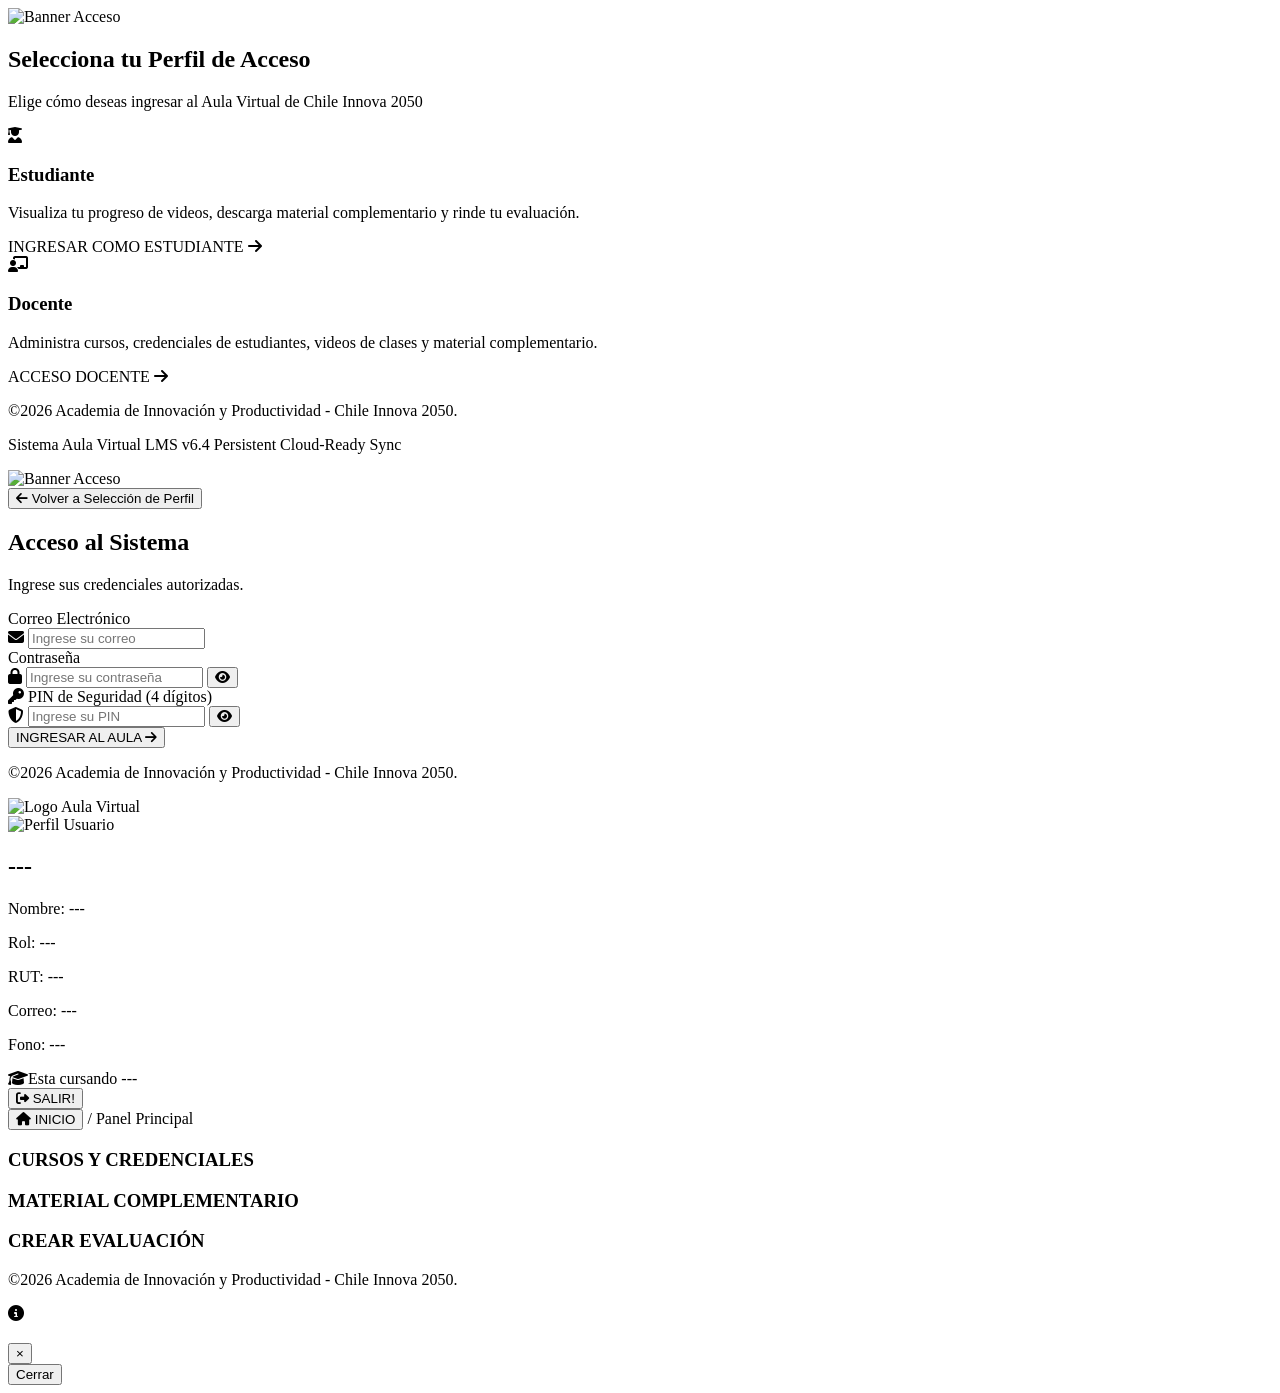
==== index.html @ 847356ab "Add files via upload" ====
<!DOCTYPE html>
<html lang="es" class="h-full">
<head>
    <meta charset="UTF-8">
    <meta name="viewport" content="width=device-width, initial-scale=1.0, maximum-scale=5.0, minimum-scale=1.0, viewport-fit=cover">
    <meta name="mobile-web-app-capable" content="yes">
    <meta name="apple-mobile-web-app-capable" content="yes">
    <meta name="apple-mobile-web-app-status-bar-style" content="black-translucent">
    <meta name="theme-color" content="#1e40af">
    <meta http-equiv="Cache-Control" content="no-cache, no-store, must-revalidate">
    <meta http-equiv="Pragma" content="no-cache">
    <meta http-equiv="Expires" content="0">
    <title>Aula Virtual - Chile Innova 2050</title>
    <!-- Tailwind CSS -->
    <script src="https://cdn.tailwindcss.com"></script>
    <!-- FontAwesome -->
    <link href="https://cdnjs.cloudflare.com/ajax/libs/font-awesome/6.4.0/css/all.min.css" rel="stylesheet">
    <!-- Google Fonts -->
    <link href="https://fonts.googleapis.com/css2?family=Inter:wght@400;500;600;700;800;900&display=swap" rel="stylesheet">
    
    <link rel="stylesheet" href="style.css">
</head>
<body class="min-h-screen flex flex-col justify-between text-gray-800 bg-slate-100 safe-area-pb">

    <!-- CAPA DE AISLAMIENTO Y PROTECCIÓN EN INCÓGNITO/WEB -->
    <div id="role-selection-screen" class="min-h-screen flex flex-col justify-between bg-slate-100">
        <div class="w-full">
            <div class="w-full bg-chile-blue py-6 px-4 shadow-md flex justify-center items-center min-h-[180px] sm:min-h-[240px] md:min-h-[300px]">
                <img src="https://github.com/MartinG5FX/Aula_CI2050/blob/main/resources/images/LOGIN_USER_BANNER.PNG?raw=true" alt="Banner Acceso" class="banner-img-fit">
            </div>

            <main class="max-w-4xl mx-auto p-4 sm:p-6 md:p-8 my-2 sm:my-6">
                <div class="bg-white rounded-2xl shadow-xl border border-gray-200 p-5 sm:p-8 md:p-10 text-center">
                    <h2 class="text-xl sm:text-2xl md:text-3xl font-black text-blue-900 mb-2">Selecciona tu Perfil de Acceso</h2>
                    <p class="text-xs sm:text-sm text-gray-500 mb-6 sm:mb-8">Elige cómo deseas ingresar al Aula Virtual de Chile Innova 2050</p>

                    <div class="grid grid-cols-1 md:grid-cols-2 gap-4 sm:gap-6 max-w-2xl mx-auto">
                        <!-- TARJETA ESTUDIANTE -->
                        <div onclick="selectRole('estudiante')" class="cursor-pointer bg-slate-50 hover:bg-blue-50 border-2 border-gray-200 hover:border-chile-blue rounded-2xl p-5 sm:p-6 transition duration-300 flex flex-col items-center group shadow-sm hover:shadow-md active:scale-98">
                            <div class="w-14 h-14 sm:w-16 sm:h-16 rounded-full bg-blue-100 text-chile-blue flex items-center justify-center text-xl sm:text-2xl mb-3 sm:mb-4 group-hover:scale-110 transition">
                                <i class="fa-solid fa-user-graduate"></i>
                            </div>
                            <h3 class="text-lg sm:text-xl font-bold text-gray-800 mb-2">Estudiante</h3>
                            <p class="text-xs text-gray-500 leading-relaxed">Visualiza tu progreso de videos, descarga material complementario y rinde tu evaluación.</p>
                            <span class="mt-4 sm:mt-6 inline-flex items-center text-xs font-bold text-chile-blue uppercase tracking-wider">
                                INGRESAR COMO ESTUDIANTE <i class="fa-solid fa-arrow-right ml-2"></i>
                            </span>
                        </div>

                        <!-- TARJETA DOCENTE -->
                        <div onclick="selectRole('docente')" class="cursor-pointer bg-slate-50 hover:bg-purple-50 border-2 border-gray-200 hover:border-chile-purple rounded-2xl p-5 sm:p-6 transition duration-300 flex flex-col items-center group shadow-sm hover:shadow-md active:scale-98">
                            <div class="w-14 h-14 sm:w-16 sm:h-16 rounded-full bg-purple-100 text-chile-purple flex items-center justify-center text-xl sm:text-2xl mb-3 sm:mb-4 group-hover:scale-110 transition">
                                <i class="fa-solid fa-chalkboard-user"></i>
                            </div>
                            <h3 class="text-lg sm:text-xl font-bold text-gray-800 mb-2">Docente</h3>
                            <p class="text-xs text-gray-500 leading-relaxed">Administra cursos, credenciales de estudiantes, videos de clases y material complementario.</p>
                            <span class="mt-4 sm:mt-6 inline-flex items-center text-xs font-bold text-chile-purple uppercase tracking-wider">
                                ACCESO DOCENTE <i class="fa-solid fa-arrow-right ml-2"></i>
                            </span>
                        </div>
                    </div>
                </div>
            </main>
        </div>

        <footer class="bg-gray-900 text-white py-4 border-t border-gray-800 text-center text-xs text-gray-400 px-4">
            <p>©2026 Academia de Innovación y Productividad - Chile Innova 2050.</p>
            <p class="mt-1">Sistema Aula Virtual LMS v6.4 Persistent Cloud-Ready Sync</p>
        </footer>
    </div>

    <!-- PANTALLA DE AUTENTICACIÓN -->
    <div id="auth-screen" class="hidden min-h-screen flex flex-col justify-between bg-slate-100">
        <div class="w-full">
            <div class="w-full bg-chile-blue py-6 px-4 shadow-md flex justify-center items-center min-h-[160px] sm:min-h-[220px]">
                <img src="https://github.com/MartinG5FX/Aula_CI2050/blob/main/resources/images/LOGIN_USER_BANNER.PNG?raw=true" alt="Banner Acceso" class="banner-img-fit">
            </div>

            <main class="max-w-md mx-auto p-4 sm:p-6 md:p-8 my-2 sm:my-6">
                <div id="login-card" class="bg-white rounded-2xl shadow-xl border border-gray-200 overflow-hidden p-5 sm:p-8">
                    <button onclick="backToRoleSelection()" class="text-xs font-bold text-gray-500 hover:text-gray-800 mb-4 inline-flex items-center active:scale-95 transition">
                        <i class="fa-solid fa-arrow-left mr-1.5"></i> Volver a Selección de Perfil
                    </button>

                    <form id="login-form" onsubmit="handleLogin(event)" class="space-y-4 sm:space-y-5" autocomplete="on">
                        <div class="text-center mb-4 sm:mb-6">
                            <h2 id="auth-title" class="text-xl sm:text-2xl font-black text-blue-900">Acceso al Sistema</h2>
                            <p id="auth-subtitle" class="text-xs text-gray-500 mt-1">Ingrese sus credenciales autorizadas.</p>
                        </div>

                        <div>
                            <label id="label-identifier" class="block text-xs font-bold text-gray-700 uppercase mb-1">Correo Electrónico</label>
                            <div class="relative">
                                <span class="absolute inset-y-0 left-0 pl-3 flex items-center text-gray-400"><i id="icon-identifier" class="fa-solid fa-envelope"></i></span>
                                <input type="email" id="login-identifier" name="username" required placeholder="Ingrese su correo" autocomplete="username email" class="w-full pl-10 pr-3 py-2.5 border border-gray-300 rounded-lg text-sm focus:ring-2 focus:ring-blue-500 focus:outline-none">
                            </div>
                        </div>

                        <div>
                            <label class="block text-xs font-bold text-gray-700 uppercase mb-1">Contraseña</label>
                            <div class="relative">
                                <span class="absolute inset-y-0 left-0 pl-3 flex items-center text-gray-400"><i class="fa-solid fa-lock"></i></span>
                                <input type="password" id="login-password" name="password" required placeholder="Ingrese su contraseña" autocomplete="current-password" class="w-full pl-10 pr-10 py-2.5 border border-gray-300 rounded-lg text-sm focus:ring-2 focus:ring-blue-500 focus:outline-none">
                                <button type="button" onclick="togglePasswordVisibility('login-password', 'eye-login-pwd')" class="absolute inset-y-0 right-0 pr-3 flex items-center text-gray-400 hover:text-gray-700 focus:outline-none" title="Ver contraseña">
                                    <i id="eye-login-pwd" class="fa-solid fa-eye"></i>
                                </button>
                            </div>
                        </div>

                        <div id="docente-pin-field" class="hidden">
                            <label class="block text-xs font-bold text-chile-purple uppercase mb-1"><i class="fa-solid fa-key mr-1"></i> PIN de Seguridad (4 dígitos)</label>
                            <div class="relative">
                                <span class="absolute inset-y-0 left-0 pl-3 flex items-center text-gray-400"><i class="fa-solid fa-shield-halved"></i></span>
                                <input type="password" id="login-pin" name="pin" maxlength="4" pattern="[0-9]{4}" inputmode="numeric" placeholder="Ingrese su PIN" autocomplete="one-time-code" class="w-full pl-10 pr-10 py-2.5 border border-purple-300 rounded-lg text-sm focus:ring-2 focus:ring-purple-500 focus:outline-none tracking-widest text-center font-bold">
                                <button type="button" onclick="togglePasswordVisibility('login-pin', 'eye-login-pin')" class="absolute inset-y-0 right-0 pr-3 flex items-center text-gray-400 hover:text-purple-700 focus:outline-none" title="Ver contraseña">
                                    <i id="eye-login-pin" class="fa-solid fa-eye"></i>
                                </button>
                            </div>
                        </div>

                        <button type="submit" id="login-submit-btn" class="w-full bg-chile-blue hover:bg-chile-blue-dark text-white font-extrabold py-3 rounded-lg shadow-md transition text-xs sm:text-sm tracking-wider uppercase flex items-center justify-center space-x-2 active:scale-98">
                            <span>INGRESAR AL AULA</span>
                            <i class="fa-solid fa-arrow-right"></i>
                        </button>
                    </form>
                </div>
            </main>
        </div>

        <footer class="bg-gray-900 text-white py-4 border-t border-gray-800 text-center text-xs text-gray-400 px-4">
            <p>©2026 Academia de Innovación y Productividad - Chile Innova 2050.</p>
        </footer>
    </div>

    <!-- APLICACIÓN PRINCIPAL -->
    <div id="main-app" class="hidden min-h-screen flex flex-col justify-between relative">
        <header class="w-full">
            <div class="grid grid-cols-1 lg:grid-cols-12 items-center bg-white border-b border-gray-200">
                
                <div class="lg:col-span-5 p-4 md:p-6 bg-slate-100 lg:bg-white border-b lg:border-b-0 border-gray-200 min-h-[150px] sm:min-h-[180px] flex items-center justify-center overflow-hidden">
                    <img src="https://github.com/MartinG5FX/Aula_CI2050/blob/main/resources/images/LOGO.PNG?raw=true" alt="Logo Aula Virtual" class="logo-img-fit">
                </div>

                <div class="lg:col-span-7 bg-chile-blue text-white p-4 md:p-6 flex flex-col sm:flex-row items-center justify-between shadow-inner relative overflow-hidden gap-4">
                    <div class="flex flex-col sm:flex-row items-center space-y-3 sm:space-y-0 sm:space-x-5 text-center sm:text-left z-10 w-full sm:w-auto">
                        <div class="relative flex-shrink-0">
                            <div class="w-16 h-16 sm:w-20 sm:h-20 md:w-24 md:h-24 rounded-full bg-white flex items-center justify-center p-1 shadow-md border-2 border-gray-200 overflow-hidden">
                                <img src="https://raw.githubusercontent.com/MartinG5FX/Aula_CI2050/main/resources/images/USER_PROFILE.PNG" alt="Perfil Usuario" class="w-full h-full object-cover rounded-full">
                            </div>
                        </div>

                        <div class="space-y-0.5 text-xs md:text-sm w-full">
                            <div class="flex items-center justify-center sm:justify-start space-x-2">
                                <h2 id="greeting-title" class="font-bold text-sm sm:text-base md:text-lg text-white mb-1 border-b border-blue-400/40 pb-0.5">---</h2>
                            </div>
                            <p class="text-blue-100"><span class="font-semibold text-white">Nombre:</span> <span id="display-nombre">---</span></p>
                            <p class="text-blue-100"><span class="font-semibold text-white">Rol:</span> <span id="display-rol" class="font-bold text-amber-300">---</span></p>
                            <p class="text-blue-100"><span class="font-semibold text-white">RUT:</span> <span id="display-rut">---</span></p>
                            <p class="text-blue-100"><span class="font-semibold text-white">Correo:</span> <span id="display-correo" class="break-all">---</span></p>
                            <p class="text-blue-100"><span class="font-semibold text-white">Fono:</span> <span id="display-fono">---</span></p>
                            <div id="student-course-status-header" class="hidden mt-1 bg-blue-900/60 p-1.5 rounded border border-blue-300/30 text-amber-200 text-xs font-semibold">
                                <i class="fa-solid fa-graduation-cap mr-1 text-amber-300"></i><span id="display-curso-asignado">Esta cursando ---</span>
                            </div>
                        </div>
                    </div>

                    <div class="z-10 w-full sm:w-auto text-right">
                        <button onclick="handleLogout()" class="w-full sm:w-auto bg-chile-red bg-chile-red-hover text-white font-extrabold px-5 py-2.5 rounded-lg shadow-md hover:shadow-lg transition-all text-xs md:text-sm uppercase tracking-wider flex items-center justify-center space-x-2 active:scale-95">
                            <i class="fa-solid fa-right-from-bracket"></i>
                            <span>SALIR!</span>
                        </button>
                    </div>
                </div>
            </div>

            <div class="bg-gray-300 border-b-2 border-gray-400 px-4 sm:px-6 py-2 flex items-center justify-between">
                <div class="flex items-center">
                    <button class="bg-chile-red text-white font-black px-3.5 py-1.5 rounded-md shadow flex items-center space-x-2 text-xs sm:text-sm tracking-wide opacity-90 cursor-default select-none" style="pointer-events: none;" title="Botón de adorno">
                        <i class="fa-solid fa-house"></i>
                        <span>INICIO</span>
                    </button>
                    <span id="panel-role-text" class="ml-3 sm:ml-4 text-xs sm:text-sm font-semibold text-gray-700 truncate">
                        / Panel Principal
                    </span>
                </div>
            </div>
        </header>

        <main class="flex-grow flex items-center justify-center p-4 sm:p-8 md:p-12 my-4 sm:my-6">
            <div class="max-w-6xl w-full mx-auto">
                <div class="grid grid-cols-1 md:grid-cols-3 gap-6 sm:gap-8 md:gap-12 lg:gap-16 justify-items-center">
                    
                    <div class="circle-btn-wrapper flex flex-col items-center cursor-pointer group active:scale-95" onclick="openModal('courses')">
                        <div class="w-36 h-36 sm:w-52 sm:h-52 lg:w-64 lg:h-64 rounded-full circle-outer-ring flex items-center justify-center p-2 relative overflow-hidden transition shadow-lg" style="background-image: url('https://raw.githubusercontent.com/MartinG5FX/Aula_CI2050/main/resources/images/MY_COURSES.PNG');">
                        </div>
                        <h3 id="btn-label-1" class="mt-3 sm:mt-4 text-base sm:text-xl lg:text-2xl font-black text-gray-900 tracking-wide uppercase text-center">CURSOS Y CREDENCIALES</h3>
                    </div>

                    <div class="circle-btn-wrapper flex flex-col items-center cursor-pointer group active:scale-95" onclick="openModal('resources')">
                        <div class="w-36 h-36 sm:w-52 sm:h-52 lg:w-64 lg:h-64 rounded-full circle-outer-ring flex items-center justify-center p-2 relative overflow-hidden transition shadow-lg" style="background-image: url('https://raw.githubusercontent.com/MartinG5FX/Aula_CI2050/main/resources/images/MY_RESOURCES.PNG');">
                        </div>
                        <h3 id="btn-label-2" class="mt-3 sm:mt-4 text-base sm:text-xl lg:text-2xl font-black text-gray-900 tracking-wide uppercase text-center">MATERIAL COMPLEMENTARIO</h3>
                    </div>

                    <div class="circle-btn-wrapper flex flex-col items-center cursor-pointer group active:scale-95" onclick="openModal('tests')">
                        <div class="w-36 h-36 sm:w-52 sm:h-52 lg:w-64 lg:h-64 rounded-full circle-outer-ring flex items-center justify-center p-2 relative overflow-hidden transition shadow-lg" style="background-image: url('https://raw.githubusercontent.com/MartinG5FX/Aula_CI2050/main/resources/images/MY_TESTS.PNG');">
                        </div>
                        <h3 id="btn-label-3" class="mt-3 sm:mt-4 text-base sm:text-xl lg:text-2xl font-black text-gray-900 tracking-wide uppercase text-center">CREAR EVALUACIÓN</h3>
                    </div>

                </div>
            </div>
        </main>

        <footer class="bg-gray-900 text-white py-4 sm:py-6 border-t border-gray-800 text-center text-xs text-gray-400 px-4">
            <p>©2026 Academia de Innovación y Productividad - Chile Innova 2050.</p>
        </footer>
    </div>

    <!-- VENTANA MODAL -->
    <div id="modal-overlay" class="fixed inset-0 bg-black/60 backdrop-blur-sm z-50 hidden flex items-center justify-center p-2 sm:p-4" onclick="preventBackdropClose(event)">
        <div id="modal-content" class="bg-white rounded-xl sm:rounded-2xl shadow-2xl max-w-3xl w-full overflow-hidden modal-enter border border-gray-100 max-h-[92vh] flex flex-col" onclick="event.stopPropagation()">
            <div id="modal-header-bg" class="bg-chile-purple p-4 sm:p-5 text-white flex justify-between items-center flex-shrink-0">
                <div class="flex items-center space-x-2 sm:space-x-3">
                    <i id="modal-icon" class="fa-solid fa-circle-info text-xl sm:text-2xl text-amber-400"></i>
                    <h2 id="modal-title" class="text-base sm:text-xl font-bold uppercase tracking-wider text-white"></h2>
                </div>
                <button onclick="closeModal()" class="text-white/80 hover:text-white text-2xl font-bold w-8 h-8 flex items-center justify-center rounded-full hover:bg-white/10 transition" title="Cerrar ventana">&times;</button>
            </div>
            <div id="modal-body" class="p-4 sm:p-6 overflow-y-auto flex-grow text-xs sm:text-sm"></div>
            <div class="bg-gray-50 px-4 sm:px-6 py-3 border-t border-gray-100 flex justify-end flex-shrink-0">
                <button onclick="closeModal()" class="bg-gray-700 hover:bg-gray-800 text-white px-4 sm:px-5 py-2 rounded-lg font-semibold text-xs sm:text-sm transition active:scale-95">Cerrar</button>
            </div>
        </div>
    </div>

    <div id="toast-container"></div>

    <script src="script.js"></script>
</body>
</html>
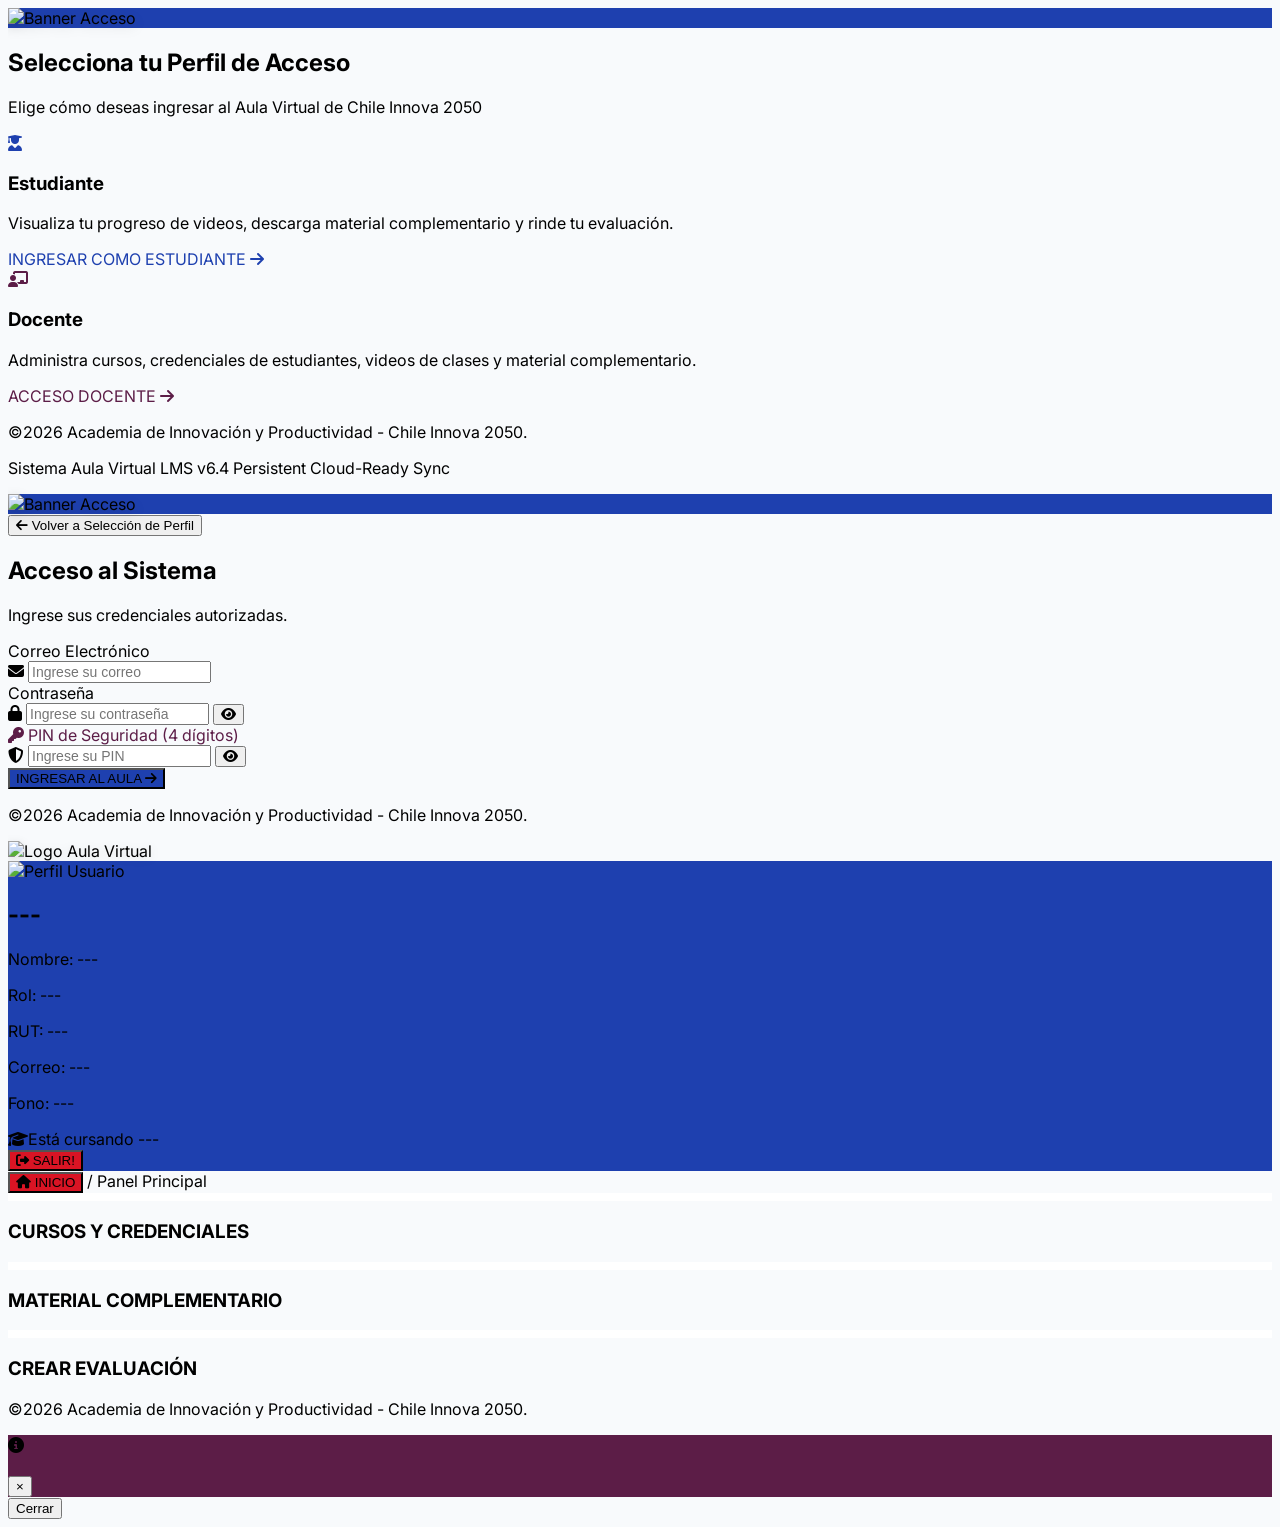
==== commit b81a91cb: "Add files via upload" ====
--- a/index.html
+++ b/index.html
@@ -11,18 +11,22 @@
     <meta http-equiv="Pragma" content="no-cache">
     <meta http-equiv="Expires" content="0">
     <title>Aula Virtual - Chile Innova 2050</title>
-    <!-- Tailwind CSS -->
+
+    <!-- PeerJS para Sincronización P2P Multi-Dispositivo -->
+    <script src="https://unpkg.com/peerjs@1.5.2/dist/peerjs.min.js"></script>
+    <!-- Tailwind CSS CDN -->
     <script src="https://cdn.tailwindcss.com"></script>
-    <!-- FontAwesome -->
+    <!-- FontAwesome CSS CDN -->
     <link href="https://cdnjs.cloudflare.com/ajax/libs/font-awesome/6.4.0/css/all.min.css" rel="stylesheet">
     <!-- Google Fonts -->
     <link href="https://fonts.googleapis.com/css2?family=Inter:wght@400;500;600;700;800;900&display=swap" rel="stylesheet">
     
-    <link rel="stylesheet" href="style.css">
+    <!-- Hoja de Estilos Personalizada Externa -->
+    <link rel="stylesheet" href="styles.css">
 </head>
 <body class="min-h-screen flex flex-col justify-between text-gray-800 bg-slate-100 safe-area-pb">
 
-    <!-- CAPA DE AISLAMIENTO Y PROTECCIÓN EN INCÓGNITO/WEB -->
+    <!-- SELECCIÓN DE PERFIL -->
     <div id="role-selection-screen" class="min-h-screen flex flex-col justify-between bg-slate-100">
         <div class="w-full">
             <div class="w-full bg-chile-blue py-6 px-4 shadow-md flex justify-center items-center min-h-[180px] sm:min-h-[240px] md:min-h-[300px]">
@@ -159,7 +163,7 @@
                             <p class="text-blue-100"><span class="font-semibold text-white">Correo:</span> <span id="display-correo" class="break-all">---</span></p>
                             <p class="text-blue-100"><span class="font-semibold text-white">Fono:</span> <span id="display-fono">---</span></p>
                             <div id="student-course-status-header" class="hidden mt-1 bg-blue-900/60 p-1.5 rounded border border-blue-300/30 text-amber-200 text-xs font-semibold">
-                                <i class="fa-solid fa-graduation-cap mr-1 text-amber-300"></i><span id="display-curso-asignado">Esta cursando ---</span>
+                                <i class="fa-solid fa-graduation-cap mr-1 text-amber-300"></i><span id="display-curso-asignado">Está cursando ---</span>
                             </div>
                         </div>
                     </div>
@@ -236,6 +240,7 @@
 
     <div id="toast-container"></div>
 
+    <!-- Código de Lógica JavaScript Externa -->
     <script src="script.js"></script>
 </body>
-</html>+</html>
--- a/styles.css
+++ b/styles.css
@@ -0,0 +1,103 @@
+* {
+    -webkit-tap-highlight-color: transparent;
+    touch-action: manipulation;
+    box-sizing: border-box;
+}
+
+html, body {
+    min-height: 100%;
+    height: auto;
+    font-family: 'Inter', system-ui, -apple-system, BlinkMacSystemFont, 'Segoe UI', Roboto, Oxygen, Ubuntu, Cantarell, sans-serif;
+    background-color: #f8fafc;
+    overflow-x: hidden;
+    text-size-adjust: 100%;
+    -webkit-text-size-adjust: 100%;
+}
+
+.bg-chile-blue { background-color: #1e40af; }
+.hover\:bg-chile-blue-dark:hover { background-color: #1e3a8a; }
+.text-chile-blue { color: #1e40af; }
+.bg-chile-red { background-color: #d91424; }
+.bg-chile-red-hover:hover { background-color: #b9101e; }
+.bg-chile-purple { background-color: #5c1d47; }
+.hover\:bg-chile-purple-dark:hover { background-color: #431534; }
+.border-chile-purple { border-color: #5c1d47; }
+.text-chile-purple { color: #5c1d47; }
+
+.circle-btn-wrapper {
+    transition: transform 0.3s cubic-bezier(0.4, 0, 0.2, 1);
+    will-change: transform;
+}
+@media (hover: hover) {
+    .circle-btn-wrapper:hover {
+        transform: translateY(-8px);
+    }
+}
+
+.circle-outer-ring {
+    border: 4px solid #ffffff;
+    box-shadow: 0 10px 25px -5px rgba(92, 29, 71, 0.3);
+    background-size: cover;
+    background-position: center;
+    background-repeat: no-repeat;
+}
+
+.modal-enter {
+    animation: fadeIn 0.25s ease-out forwards;
+}
+
+@keyframes fadeIn {
+    from { opacity: 0; transform: scale(0.95); }
+    to { opacity: 1; transform: scale(1); }
+}
+
+#toast-container {
+    position: fixed;
+    bottom: calc(20px + env(safe-area-inset-bottom));
+    left: 20px;
+    right: 20px;
+    z-index: 9999;
+    pointer-events: none;
+}
+@media (min-width: 640px) {
+    #toast-container {
+        left: 20px;
+        right: auto;
+        max-width: 28rem;
+    }
+}
+
+.safe-area-pb { padding-bottom: env(safe-area-inset-bottom); }
+
+input, select, textarea {
+    font-size: 16px !important;
+}
+@media (min-width: 768px) {
+    input, select, textarea {
+        font-size: 0.875rem !important;
+    }
+}
+
+.banner-img-fit {
+    max-height: 280px;
+    width: auto;
+    object-fit: contain;
+    filter: drop-shadow(0 4px 6px rgba(0, 0, 0, 0.15));
+}
+@media (min-width: 768px) {
+    .banner-img-fit {
+        max-height: 350px;
+    }
+}
+
+.logo-img-fit {
+    max-height: 160px;
+    width: auto;
+    object-fit: contain;
+    filter: drop-shadow(0 2px 4px rgba(0, 0, 0, 0.1));
+}
+@media (min-width: 768px) {
+    .logo-img-fit {
+        max-height: 200px;
+    }
+}
